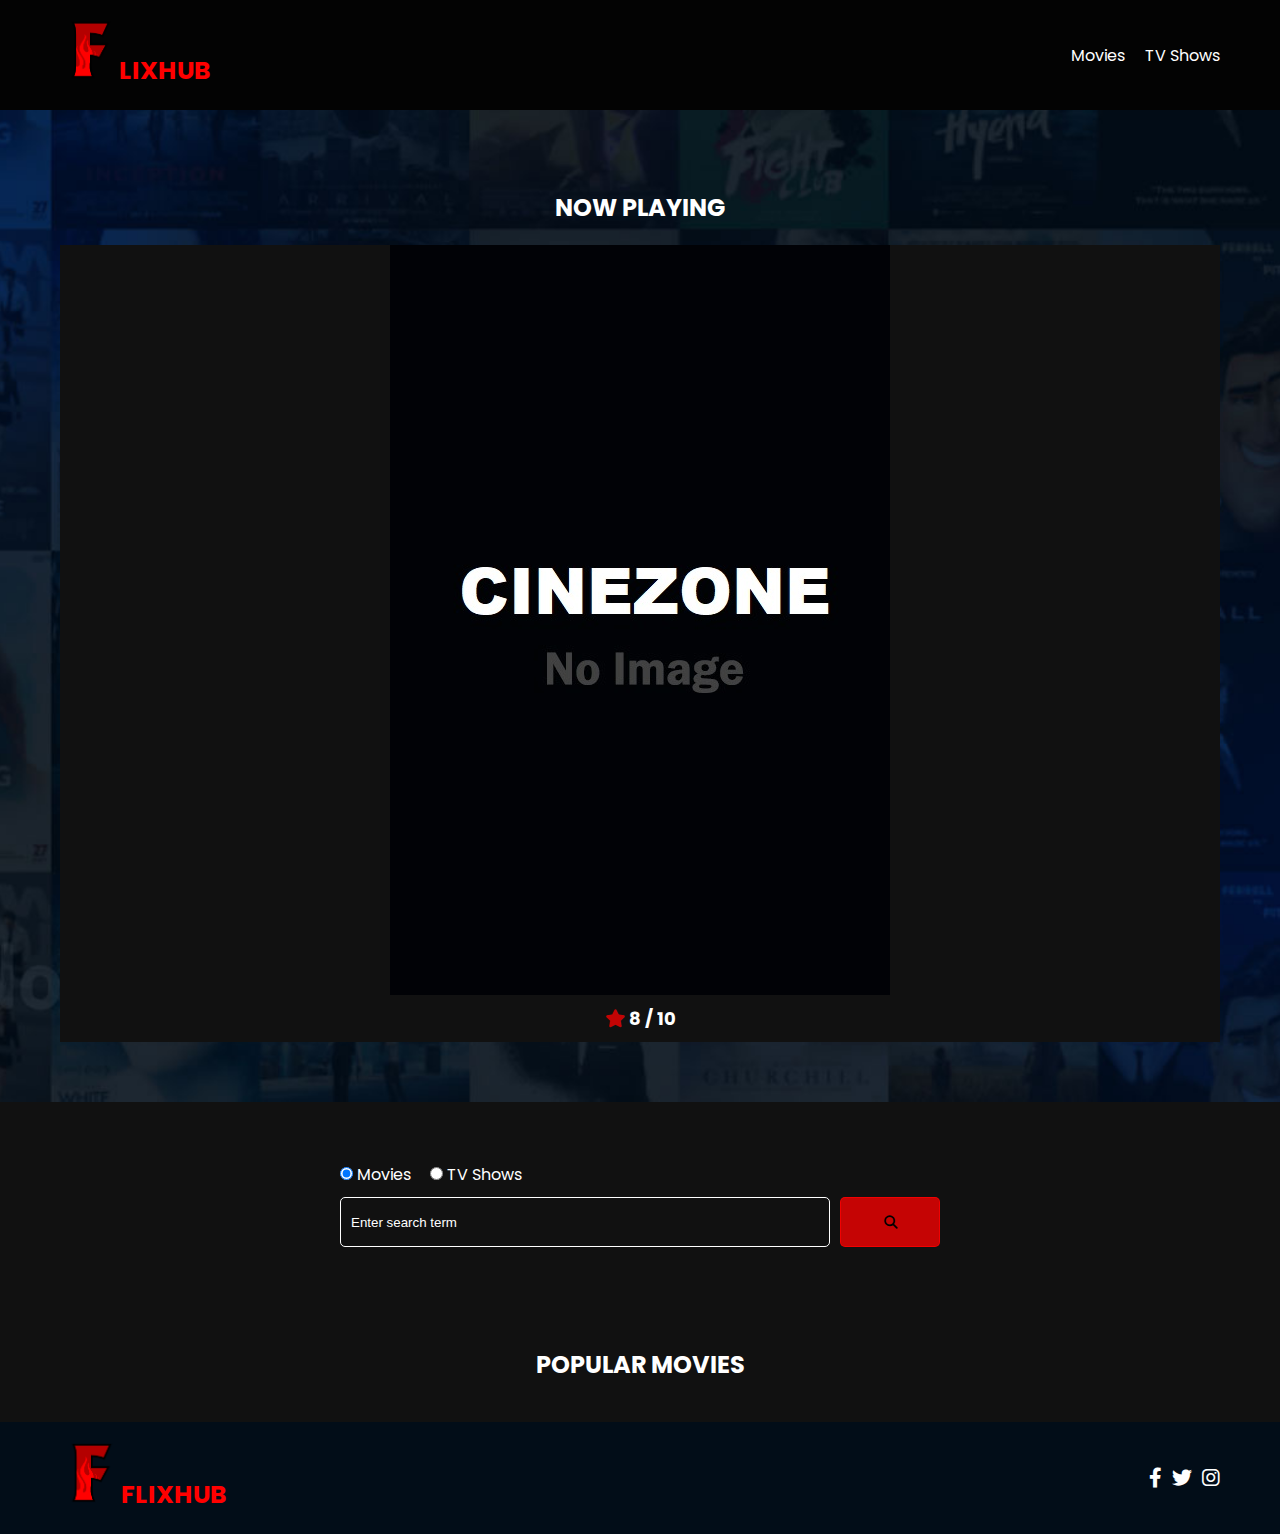
==== index.html @ c8f46c6d "flixhub" ====
<!DOCTYPE html>
<html lang="en">
  <head>
    <meta charset="UTF-8" />
    <meta http-equiv="X-UA-Compatible" content="IE=edge" />
    <meta name="viewport" content="width=device-width, initial-scale=1.0" />
    <link href="https://cdn.jsdelivr.net/npm/bootstrap@5.3.0/dist/css/bootstrap.min.css" rel="stylesheet" 
    integrity="sha384-9ndCyUaIbzAi2FUVXJi0CjmCapSmO7SnpJef0486qhLnuZ2cdeRhO02iuK6FUUVM" crossorigin="anonymous">
    <link rel="preconnect" href="https://fonts.googleapis.com" />
    <link rel="preconnect" href="https://fonts.gstatic.com" crossorigin />
    <link
      href="https://fonts.googleapis.com/css2?family=Poppins:wght@300;400;700&display=swap"
      rel="stylesheet"
    />
    <link rel="stylesheet" href="lib/swiper.css" />
    <link rel="stylesheet" href="lib/fontawesome.css" />
    <link rel="stylesheet" href="css/style.css" />
    <link rel="stylesheet" href="css/spinner.css" />
    <script src="lib/swiper.js"></script>
    <script src="js/script.js" defer></script>
    <title>FLIXHUB</title>
  </head>
  <body>
    <header class="main-header">
      <div class="container">
        <div class="logo" id="flixhub"><a href="./"><img src="img/f-red-logo-png-8.png" width="10%">LIXHUB</a></div>
        <nav>
          <ul>
            <li>
              <a class="nav-link" onclick="red()" href="./">Movies</a>
            </li>
            <li>
              <a class="nav-link" href="./shows.html">TV Shows</a>
            </li>
          </ul>
        </nav>
      </div>
    </header>

    <!-- Now Playing Section -->
    <section class="now-playing">
      <h2>Now Playing</h2>
      <div class="swiper">
        <div class="swiper-wrapper">
          <div class="swiper-slide">
            <a href="movie-details.html?id=1">
              <img
                src="./images/no-image.jpg"
                alt="Movie Title"
              />
            </a>
            <h4 class="swiper-rating">
              <i class="fas fa-star text-secondary"></i> 8 / 10
            </h4>
          </div>
        </div>
      </div>
    </section>

    <!-- Search Movies -->
    <section class="search">
      <div class="container">
        <div id="alert"></div>
        <form action="./search.html" class="search-form">
          <!-- movies and shows radio box -->
          <div class="search-radio">
            <input type="radio" id="movie" name="type" value="movie" checked />
            <label for="movies">Movies</label>
            <input type="radio" id="tv" name="type" value="tv" />
            <label for="shows">TV Shows</label>
          </div>
          <div class="search-flex">
            <input
              type="text"
              name="search-term"
              id="search-term"
              placeholder="Enter search term"
            />
            <button class="btn text-white" type="submit">
              <i class="fas fa-search"></i>
            </button>
          </div>
        </form>
      </div>
    </section>

    <!-- Popular Movies -->
    <section class="container">
      <h2>Popular Movies</h2>
      <div id="popular-movies" class="grid">
        <!-- <div class="card">
          <a href="movie-details.html?id=1">
            <img
              src="./images/no-image.jpg"
              class="card-img-top"
              alt="Movie Title"
            />
          </a>
          <div class="card-body">
            <h5 class="card-title">Movie Title</h5>
            <p class="card-text">
              <small class="">Release: XX/XX/XXXX</small>
            </p>
          </div>
        </div>
        <div class="card">
          <a href="movie-details.html?id=1">
            <img
              src="./images/no-image.jpg"
              class="card-img-top"
              alt="Movie Title"
            />
          </a>
          <div class="card-body">
            <h5 class="card-title">Movie Title</h5>
            <p class="card-text">
              <small class="">Release: XX/XX/XXXX</small>
            </p>
          </div>
        </div>
        <div class="card">
          <a href="movie-details.html?id=1">
            <img
              src="./images/no-image.jpg"
              class="card-img-top"
              alt="Movie Title"
            />
          </a>
          <div class="card-body">
            <h5 class="card-title">Movie Title</h5>
            <p class="card-text">
              <small class="">Release: XX/XX/XXXX</small>
            </p>
          </div>
        </div>
        <div class="card">
          <a href="movie-details.html?id=1">
            <img
              src="./images/no-image.jpg"
              class="card-img-top"
              alt="Movie Title"
            />
          </a>
          <div class="card-body">
            <h5 class="card-title">Movie Title</h5>
            <p class="card-text">
              <small class="">Release: XX/XX/XXXX</small>
            </p>
          </div>
        </div>
        <div class="card">
          <a href="movie-details.html?id=1">
            <img
              src="./images/no-image.jpg"
              class="card-img-top"
              alt="Movie Title"
            />
          </a>
          <div class="card-body">
            <h5 class="card-title">Movie Title</h5>
            <p class="card-text">
              <small class="">Release: XX/XX/XXXX</small>
            </p>
          </div>
        </div>
        <div class="card">
          <a href="movie-details.html?id=1">
            <img
              src="./images/no-image.jpg"
              class="card-img-top"
              alt="Movie Title"
            />
          </a>
          <div class="card-body">
            <h5 class="card-title">Movie Title</h5>
            <p class="card-text">
              <small class="">Release: XX/XX/XXXX</small>
            </p>
          </div>
        </div>
        <div class="card">
          <a href="movie-details.html?id=1">
            <img
              src="./images/no-image.jpg"
              class="card-img-top"
              alt="Movie Title"
            />
          </a>
          <div class="card-body">
            <h5 class="card-title">Movie Title</h5>
            <p class="card-text">
              <small class="">Release: XX/XX/XXXX</small>
            </p>
          </div>
        </div>
        <div class="card">
          <a href="movie-details.html?id=1">
            <img
              src="./images/no-image.jpg"
              class="card-img-top"
              alt="Movie Title"
            />
          </a>
          <div class="card-body">
            <h5 class="card-title">Movie Title</h5>
            <p class="card-text">
              <small class="">Release: XX/XX/XXXX</small>
            </p>
          </div>
        </div> -->
      </div>
    </section>

    <!-- Footer -->
    <footer class="main-footer bg-black">
      <div class="container">
        <div class="logo"><span><img src="img/f-red-logo-png-8.png" width="10%">FLIXHUB</span></div>
        <div class="social-links">
          <a href="https://www.facebook.com" target="_blank"
            ><i class="fab fa-facebook-f"></i
          ></a>
          <a href="https://www.twitter.com" target="_blank"
            ><i class="fab fa-twitter"></i
          ></a>
          <a href="https://www.instagram.com" target="_blank"
            ><i class="fab fa-instagram"></i
          ></a>
        </div>
      </div>
    </footer>

    <div class="spinner"></div>
    <!-- <div class="spinner show"></div> -->
  </body>
</html>
---- css/style.css ----
*,
*::before,
*::after {
  box-sizing: border-box;
  padding: 0;
  margin: 0;
}

:root {
  /* --color-primary: #020d18; */
  /* --color-primary: rgb(34, 34, 34); */
  --color-primary: rgb(17, 17, 17);
  /* --color-secondary: #f1c40f; */
  --color-secondary: #ff0000c1;
}

body {
  font-family: 'Poppins', sans-serif;
  font-size: 16px;
  background: var(--color-primary);
  color: #fff;
  overflow-x: hidden;
}

#flixhub a {
  color: #ff0000;
}

a {
  color: white;
  text-decoration: none;
}


ul {
  list-style: none;
}

.text-primary {
  color: var(--color-secondary);
}

.text-secondary {
  color: var(--color-secondary);
}

.active {
  color: var(--color-secondary);
  font-weight: 700;
}

.back {
  margin-top: 30px;
}

.btn {
  display: inline-block;
  padding: 0.5rem 1rem;
  border: 1px solid var(--color-secondary);
  border-radius: 5px;
  color: #fff;
  cursor: pointer;
  background: transparent;
  transition: all 0.3s ease-in-out;
}

.btn:hover {
  background: var(--color-secondary);
  color: #000;
  border: 1px solid red;
}

.btn:disabled {
  border-color: #ccc;
  cursor: not-allowed;
}

.btn:disabled:hover {
  background: transparent;
  color: #fff;
}

.container {
  max-width: 1200px;
  width: 100%;
  margin: 0 auto;
  padding: 0 20px;
}

.main-header .container {
  display: flex;
  justify-content: space-between;
  align-items: center;
  padding: 0 20px;
}

.main-header {
  padding: 20px 0;
  background: rgba(0, 0, 0, 0.8);
}

.main-header .logo {
  color: #fff;
  font-size: 25px;
  font-weight: 700;
  text-transform: uppercase;
}

.main-header ul {
  display: flex;
}

.main-header ul li {
  margin-left: 20px;
}

.main-header ul li a {
  font-size: 16px;
}

.main-header ul li a:hover {
  color: var(--color-secondary);
}

/* Grid */
.grid {
  display: grid;
  grid-template-columns: repeat(auto-fit, minmax(250px, 1fr));
  grid-gap: 20px;
}

/* Card */
.card {
  /* background: #04376b; */
  background: rgb(0, 0, 0);
  padding: 5px;
  border: none;
}

.card img {
  width: 100%;
}

.card-body {
  padding: 10px;
  font-size: 20px;
  background: #121111da;
}

.card-title {
  color:#ff0000;
}

.card:hover {
  transform: scale(1.05);
  transition: all 0.5s ease-in-out;
  /* background: #0a4b8f; */
  background: #ff0000;
}

small {
  color: #ffffffa4;
}

/* Footer */
.main-footer {
  background: #020d18;
  padding: 20px 0;
  margin-top: 20px;
}

.main-footer .container {
  display: flex;
  justify-content: space-between;
  align-items: center;
}

.main-footer .container .logo {
  color: #fff;
  font-size: 25px;
  font-weight: 700;
  text-transform: uppercase;
}

.main-footer .container .social-links {
  display: flex;
  font-size: 20px;
}

.main-footer .container .social-links a {
  margin-left: 10px;
  color: #fff;
}

.main-footer .container .social-links a:hover {
  color: var(--color-secondary);
}

/* Section: Now Playing */

section.now-playing {
  padding: 60px;
  background: url(../images/showcase-bg.jpg) no-repeat center center/cover;
}

section h2 {
  margin: 20px 0;
  text-align: center;
  text-transform: uppercase;
}

/* Slider */
.swiper {
  width: 100%;
  height: 50%;
}

.swiper-slide {
  text-align: center;
  font-size: 18px;
  background: var(--color-primary);
  display: flex;
  flex-direction: column;
  justify-content: center;
  align-items: center;
}

.swiper-slide img {
  display: block;
  width: 100%;
  height: 100%;
  object-fit: cover;
}

.swiper-rating {
  padding: 10px;
}

/* Movie Details */
.details-top {
  display: flex;
  justify-content: space-between;
  align-items: center;
  margin: 50px 0 30px;
}

.details-top img {
  width: 400px;
  height: 100%;
  margin-right: 60px;
  object-fit: cover;
}

.details-top p {
  margin: 20px 0;
}

.details-top .btn {
  margin-top: 20px;
}

.details-bottom {
}

.details-bottom li {
  margin: 15px 0;
  padding-bottom: 8px;
  border-bottom: 1px solid #fff;
  border-color: rgba(255, 255, 255, 0.1);
}

/* Search */
.search {
  padding: 60px;
  margin-bottom: 40px;
}

.search .container {
  display: flex;
  justify-content: center;
  align-items: center;
  flex-direction: column;
}

.search .container h2 {
  margin-bottom: 20px;
}

.search .container form {
  width: 100%;
  max-width: 600px;
}

.search-radio label {
  margin-right: 15px;
}

.search-flex {
  display: flex;
  justify-content: space-between;
  align-items: center;
  margin-top: 10px;
}

.search .container form input[type='text'] {
  flex: 6;
  width: 100%;
  height: 50px;
  padding: 10px;
  margin-right: 10px;
  border: 1px solid #fff;
  border-radius: 5px;
  background: transparent;
  color: #fff;
}

.search .container form input[type='text']::placeholder {
  color: #fff;
}

.search .container form input[type='text']:focus {
  outline: none;
}

.search .container form button {
  flex: 1;
  display: block;
  width: 100%;
  padding: 10px;
  border-radius: 5px;
  height: 50px;
  cursor: pointer;
  background: var(--color-secondary);
  color: #000;
}

.search .container form button:hover {
  background: transparent;
  color: #fff;
}

.pagination {
  margin-top: 20px;
}

.page-counter {
  margin-top: 10px;
}

/* Alert */
.alert {
  background: red;
  padding: 10px 20px;
  margin-bottom: 20px;
  border-radius: 5px;
}

.alert-success {
  background: green;
}

.alert-error {
  background: red;
}
.logo span{
  color: #ff0000;
}
---- css/spinner.css ----
/* Spinner From: https://codepen.io/tbrownvisuals/pen/edGYvx */
.spinner {
  position: fixed;
  z-index: 999;
  height: 2em;
  width: 2em;
  overflow: show;
  margin: auto;
  top: 0;
  left: 0;
  bottom: 0;
  right: 0;
  display: none;
}

.show {
  display: block;
}

/* Transparent Overlay */
.spinner:before {
  content: '';
  display: block;
  position: fixed;
  top: 0;
  left: 0;
  width: 100%;
  height: 100%;
  background: radial-gradient(rgba(20, 20, 20, 0.8), rgba(0, 0, 0, 0.8));

  background: -webkit-radial-gradient(
    rgba(20, 20, 20, 0.8),
    rgba(0, 0, 0, 0.8)
  );
}

/* :not(:required) hides these rules from IE9 and below */
.spinner:not(:required) {
  /* hide "loading..." text */
  font: 0/0 a;
  color: transparent;
  text-shadow: none;
  background-color: transparent;
  border: 0;
}

.spinner:not(:required):after {
  content: '';
  display: block;
  font-size: 10px;
  width: 1em;
  height: 1em;
  margin-top: -0.5em;
  -webkit-animation: spinner 150ms infinite linear;
  -moz-animation: spinner 150ms infinite linear;
  -ms-animation: spinner 150ms infinite linear;
  -o-animation: spinner 150ms infinite linear;
  animation: spinner 150ms infinite linear;
  border-radius: 0.5em;
  -webkit-box-shadow: rgba(255, 255, 255, 0.75) 1.5em 0 0 0,
    rgba(255, 255, 255, 0.75) 1.1em 1.1em 0 0,
    rgba(255, 255, 255, 0.75) 0 1.5em 0 0,
    rgba(255, 255, 255, 0.75) -1.1em 1.1em 0 0,
    rgba(255, 255, 255, 0.75) -1.5em 0 0 0,
    rgba(255, 255, 255, 0.75) -1.1em -1.1em 0 0,
    rgba(255, 255, 255, 0.75) 0 -1.5em 0 0,
    rgba(255, 255, 255, 0.75) 1.1em -1.1em 0 0;
  box-shadow: rgba(255, 255, 255, 0.75) 1.5em 0 0 0,
    rgba(255, 255, 255, 0.75) 1.1em 1.1em 0 0,
    rgba(255, 255, 255, 0.75) 0 1.5em 0 0,
    rgba(255, 255, 255, 0.75) -1.1em 1.1em 0 0,
    rgba(255, 255, 255, 0.75) -1.5em 0 0 0,
    rgba(255, 255, 255, 0.75) -1.1em -1.1em 0 0,
    rgba(255, 255, 255, 0.75) 0 -1.5em 0 0,
    rgba(255, 255, 255, 0.75) 1.1em -1.1em 0 0;
}

/* Animation */

@-webkit-keyframes spinner {
  0% {
    -webkit-transform: rotate(0deg);
    -moz-transform: rotate(0deg);
    -ms-transform: rotate(0deg);
    -o-transform: rotate(0deg);
    transform: rotate(0deg);
  }
  100% {
    -webkit-transform: rotate(360deg);
    -moz-transform: rotate(360deg);
    -ms-transform: rotate(360deg);
    -o-transform: rotate(360deg);
    transform: rotate(360deg);
  }
}
@-moz-keyframes spinner {
  0% {
    -webkit-transform: rotate(0deg);
    -moz-transform: rotate(0deg);
    -ms-transform: rotate(0deg);
    -o-transform: rotate(0deg);
    transform: rotate(0deg);
  }
  100% {
    -webkit-transform: rotate(360deg);
    -moz-transform: rotate(360deg);
    -ms-transform: rotate(360deg);
    -o-transform: rotate(360deg);
    transform: rotate(360deg);
  }
}
@-o-keyframes spinner {
  0% {
    -webkit-transform: rotate(0deg);
    -moz-transform: rotate(0deg);
    -ms-transform: rotate(0deg);
    -o-transform: rotate(0deg);
    transform: rotate(0deg);
  }
  100% {
    -webkit-transform: rotate(360deg);
    -moz-transform: rotate(360deg);
    -ms-transform: rotate(360deg);
    -o-transform: rotate(360deg);
    transform: rotate(360deg);
  }
}
@keyframes spinner {
  0% {
    -webkit-transform: rotate(0deg);
    -moz-transform: rotate(0deg);
    -ms-transform: rotate(0deg);
    -o-transform: rotate(0deg);
    transform: rotate(0deg);
  }
  100% {
    -webkit-transform: rotate(360deg);
    -moz-transform: rotate(360deg);
    -ms-transform: rotate(360deg);
    -o-transform: rotate(360deg);
    transform: rotate(360deg);
  }
}
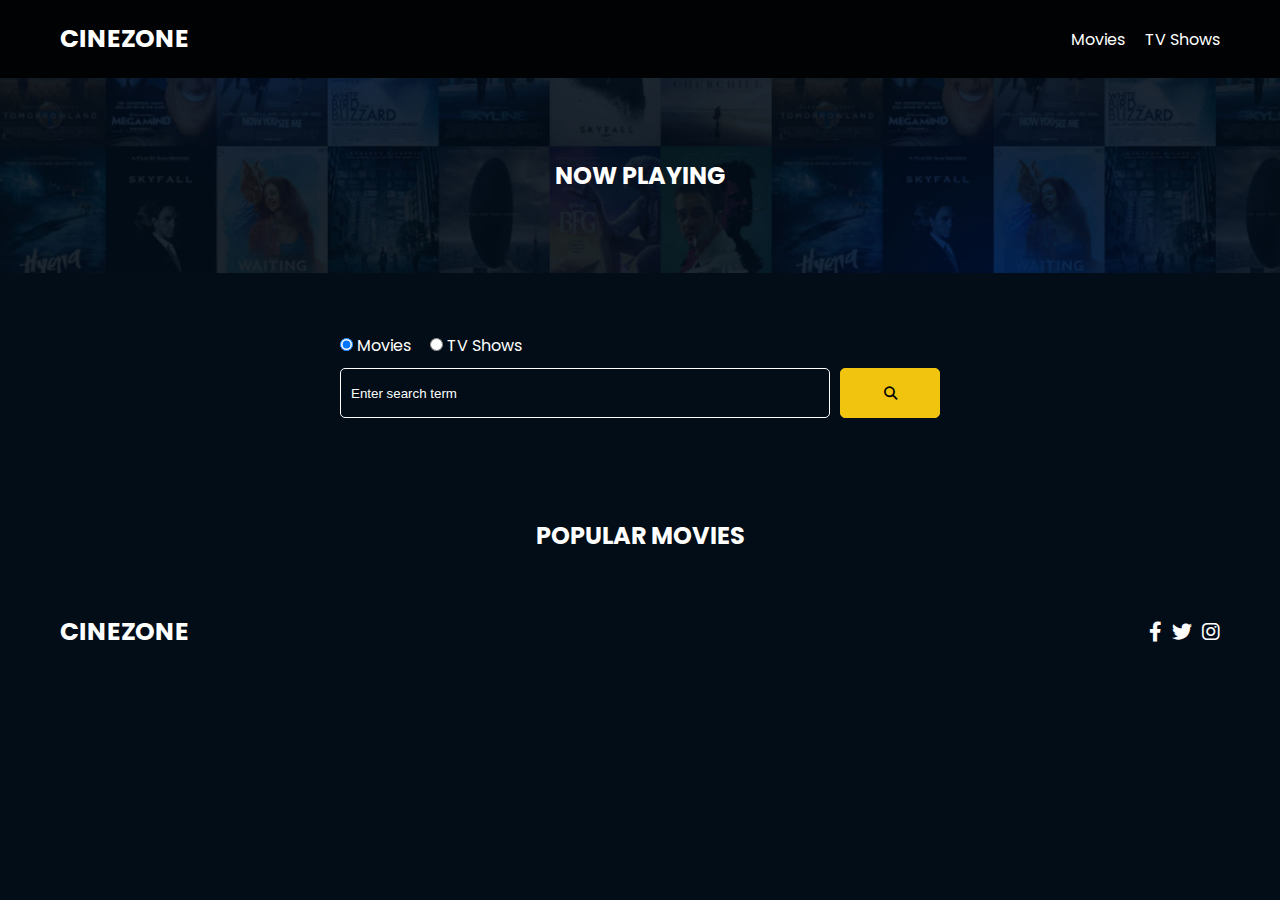
==== commit be676173: "First Commit" ====
--- a/index.html
+++ b/index.html
@@ -4,8 +4,6 @@
     <meta charset="UTF-8" />
     <meta http-equiv="X-UA-Compatible" content="IE=edge" />
     <meta name="viewport" content="width=device-width, initial-scale=1.0" />
-    <link href="https://cdn.jsdelivr.net/npm/bootstrap@5.3.0/dist/css/bootstrap.min.css" rel="stylesheet" 
-    integrity="sha384-9ndCyUaIbzAi2FUVXJi0CjmCapSmO7SnpJef0486qhLnuZ2cdeRhO02iuK6FUUVM" crossorigin="anonymous">
     <link rel="preconnect" href="https://fonts.googleapis.com" />
     <link rel="preconnect" href="https://fonts.gstatic.com" crossorigin />
     <link
@@ -18,16 +16,16 @@
     <link rel="stylesheet" href="css/spinner.css" />
     <script src="lib/swiper.js"></script>
     <script src="js/script.js" defer></script>
-    <title>FLIXHUB</title>
+    <title>CINEZONE</title>
   </head>
   <body>
     <header class="main-header">
       <div class="container">
-        <div class="logo" id="flixhub"><a href="./"><img src="img/f-red-logo-png-8.png" width="10%">LIXHUB</a></div>
+        <div class="logo"><a href="./">CINEZONE</a></div>
         <nav>
           <ul>
             <li>
-              <a class="nav-link" onclick="red()" href="./">Movies</a>
+              <a class="nav-link" href="./">Movies</a>
             </li>
             <li>
               <a class="nav-link" href="./shows.html">TV Shows</a>
@@ -42,7 +40,7 @@
       <h2>Now Playing</h2>
       <div class="swiper">
         <div class="swiper-wrapper">
-          <div class="swiper-slide">
+          <!-- <div class="swiper-slide">
             <a href="movie-details.html?id=1">
               <img
                 src="./images/no-image.jpg"
@@ -52,7 +50,7 @@
             <h4 class="swiper-rating">
               <i class="fas fa-star text-secondary"></i> 8 / 10
             </h4>
-          </div>
+          </div> -->
         </div>
       </div>
     </section>
@@ -76,7 +74,7 @@
               id="search-term"
               placeholder="Enter search term"
             />
-            <button class="btn text-white" type="submit">
+            <button class="btn" type="submit">
               <i class="fas fa-search"></i>
             </button>
           </div>
@@ -99,112 +97,112 @@
           <div class="card-body">
             <h5 class="card-title">Movie Title</h5>
             <p class="card-text">
-              <small class="">Release: XX/XX/XXXX</small>
-            </p>
-          </div>
-        </div>
-        <div class="card">
-          <a href="movie-details.html?id=1">
-            <img
-              src="./images/no-image.jpg"
-              class="card-img-top"
-              alt="Movie Title"
-            />
-          </a>
-          <div class="card-body">
-            <h5 class="card-title">Movie Title</h5>
-            <p class="card-text">
-              <small class="">Release: XX/XX/XXXX</small>
-            </p>
-          </div>
-        </div>
-        <div class="card">
-          <a href="movie-details.html?id=1">
-            <img
-              src="./images/no-image.jpg"
-              class="card-img-top"
-              alt="Movie Title"
-            />
-          </a>
-          <div class="card-body">
-            <h5 class="card-title">Movie Title</h5>
-            <p class="card-text">
-              <small class="">Release: XX/XX/XXXX</small>
-            </p>
-          </div>
-        </div>
-        <div class="card">
-          <a href="movie-details.html?id=1">
-            <img
-              src="./images/no-image.jpg"
-              class="card-img-top"
-              alt="Movie Title"
-            />
-          </a>
-          <div class="card-body">
-            <h5 class="card-title">Movie Title</h5>
-            <p class="card-text">
-              <small class="">Release: XX/XX/XXXX</small>
-            </p>
-          </div>
-        </div>
-        <div class="card">
-          <a href="movie-details.html?id=1">
-            <img
-              src="./images/no-image.jpg"
-              class="card-img-top"
-              alt="Movie Title"
-            />
-          </a>
-          <div class="card-body">
-            <h5 class="card-title">Movie Title</h5>
-            <p class="card-text">
-              <small class="">Release: XX/XX/XXXX</small>
-            </p>
-          </div>
-        </div>
-        <div class="card">
-          <a href="movie-details.html?id=1">
-            <img
-              src="./images/no-image.jpg"
-              class="card-img-top"
-              alt="Movie Title"
-            />
-          </a>
-          <div class="card-body">
-            <h5 class="card-title">Movie Title</h5>
-            <p class="card-text">
-              <small class="">Release: XX/XX/XXXX</small>
-            </p>
-          </div>
-        </div>
-        <div class="card">
-          <a href="movie-details.html?id=1">
-            <img
-              src="./images/no-image.jpg"
-              class="card-img-top"
-              alt="Movie Title"
-            />
-          </a>
-          <div class="card-body">
-            <h5 class="card-title">Movie Title</h5>
-            <p class="card-text">
-              <small class="">Release: XX/XX/XXXX</small>
-            </p>
-          </div>
-        </div>
-        <div class="card">
-          <a href="movie-details.html?id=1">
-            <img
-              src="./images/no-image.jpg"
-              class="card-img-top"
-              alt="Movie Title"
-            />
-          </a>
-          <div class="card-body">
-            <h5 class="card-title">Movie Title</h5>
-            <p class="card-text">
-              <small class="">Release: XX/XX/XXXX</small>
+              <small class="text-muted">Release: XX/XX/XXXX</small>
+            </p>
+          </div>
+        </div>
+        <div class="card">
+          <a href="movie-details.html?id=1">
+            <img
+              src="./images/no-image.jpg"
+              class="card-img-top"
+              alt="Movie Title"
+            />
+          </a>
+          <div class="card-body">
+            <h5 class="card-title">Movie Title</h5>
+            <p class="card-text">
+              <small class="text-muted">Release: XX/XX/XXXX</small>
+            </p>
+          </div>
+        </div>
+        <div class="card">
+          <a href="movie-details.html?id=1">
+            <img
+              src="./images/no-image.jpg"
+              class="card-img-top"
+              alt="Movie Title"
+            />
+          </a>
+          <div class="card-body">
+            <h5 class="card-title">Movie Title</h5>
+            <p class="card-text">
+              <small class="text-muted">Release: XX/XX/XXXX</small>
+            </p>
+          </div>
+        </div>
+        <div class="card">
+          <a href="movie-details.html?id=1">
+            <img
+              src="./images/no-image.jpg"
+              class="card-img-top"
+              alt="Movie Title"
+            />
+          </a>
+          <div class="card-body">
+            <h5 class="card-title">Movie Title</h5>
+            <p class="card-text">
+              <small class="text-muted">Release: XX/XX/XXXX</small>
+            </p>
+          </div>
+        </div>
+        <div class="card">
+          <a href="movie-details.html?id=1">
+            <img
+              src="./images/no-image.jpg"
+              class="card-img-top"
+              alt="Movie Title"
+            />
+          </a>
+          <div class="card-body">
+            <h5 class="card-title">Movie Title</h5>
+            <p class="card-text">
+              <small class="text-muted">Release: XX/XX/XXXX</small>
+            </p>
+          </div>
+        </div>
+        <div class="card">
+          <a href="movie-details.html?id=1">
+            <img
+              src="./images/no-image.jpg"
+              class="card-img-top"
+              alt="Movie Title"
+            />
+          </a>
+          <div class="card-body">
+            <h5 class="card-title">Movie Title</h5>
+            <p class="card-text">
+              <small class="text-muted">Release: XX/XX/XXXX</small>
+            </p>
+          </div>
+        </div>
+        <div class="card">
+          <a href="movie-details.html?id=1">
+            <img
+              src="./images/no-image.jpg"
+              class="card-img-top"
+              alt="Movie Title"
+            />
+          </a>
+          <div class="card-body">
+            <h5 class="card-title">Movie Title</h5>
+            <p class="card-text">
+              <small class="text-muted">Release: XX/XX/XXXX</small>
+            </p>
+          </div>
+        </div>
+        <div class="card">
+          <a href="movie-details.html?id=1">
+            <img
+              src="./images/no-image.jpg"
+              class="card-img-top"
+              alt="Movie Title"
+            />
+          </a>
+          <div class="card-body">
+            <h5 class="card-title">Movie Title</h5>
+            <p class="card-text">
+              <small class="text-muted">Release: XX/XX/XXXX</small>
             </p>
           </div>
         </div> -->
@@ -212,9 +210,9 @@
     </section>
 
     <!-- Footer -->
-    <footer class="main-footer bg-black">
+    <footer class="main-footer">
       <div class="container">
-        <div class="logo"><span><img src="img/f-red-logo-png-8.png" width="10%">FLIXHUB</span></div>
+        <div class="logo"><span>CINEZONE</span></div>
         <div class="social-links">
           <a href="https://www.facebook.com" target="_blank"
             ><i class="fab fa-facebook-f"></i
--- a/css/style.css
+++ b/css/style.css
@@ -7,11 +7,8 @@
 }
 
 :root {
-  /* --color-primary: #020d18; */
-  /* --color-primary: rgb(34, 34, 34); */
-  --color-primary: rgb(17, 17, 17);
-  /* --color-secondary: #f1c40f; */
-  --color-secondary: #ff0000c1;
+  --color-primary: #020d18;
+  --color-secondary: #f1c40f;
 }
 
 body {
@@ -22,15 +19,10 @@
   overflow-x: hidden;
 }
 
-#flixhub a {
-  color: #ff0000;
-}
-
 a {
-  color: white;
+  color: #fff;
   text-decoration: none;
 }
-
 
 ul {
   list-style: none;
@@ -67,7 +59,6 @@
 .btn:hover {
   background: var(--color-secondary);
   color: #000;
-  border: 1px solid red;
 }
 
 .btn:disabled {
@@ -131,10 +122,8 @@
 
 /* Card */
 .card {
-  /* background: #04376b; */
-  background: rgb(0, 0, 0);
+  background: #04376b;
   padding: 5px;
-  border: none;
 }
 
 .card img {
@@ -144,22 +133,12 @@
 .card-body {
   padding: 10px;
   font-size: 20px;
-  background: #121111da;
-}
-
-.card-title {
-  color:#ff0000;
 }
 
 .card:hover {
   transform: scale(1.05);
   transition: all 0.5s ease-in-out;
-  /* background: #0a4b8f; */
-  background: #ff0000;
-}
-
-small {
-  color: #ffffffa4;
+  background: #0a4b8f;
 }
 
 /* Footer */
@@ -362,6 +341,3 @@
 .alert-error {
   background: red;
 }
-.logo span{
-  color: #ff0000;
-}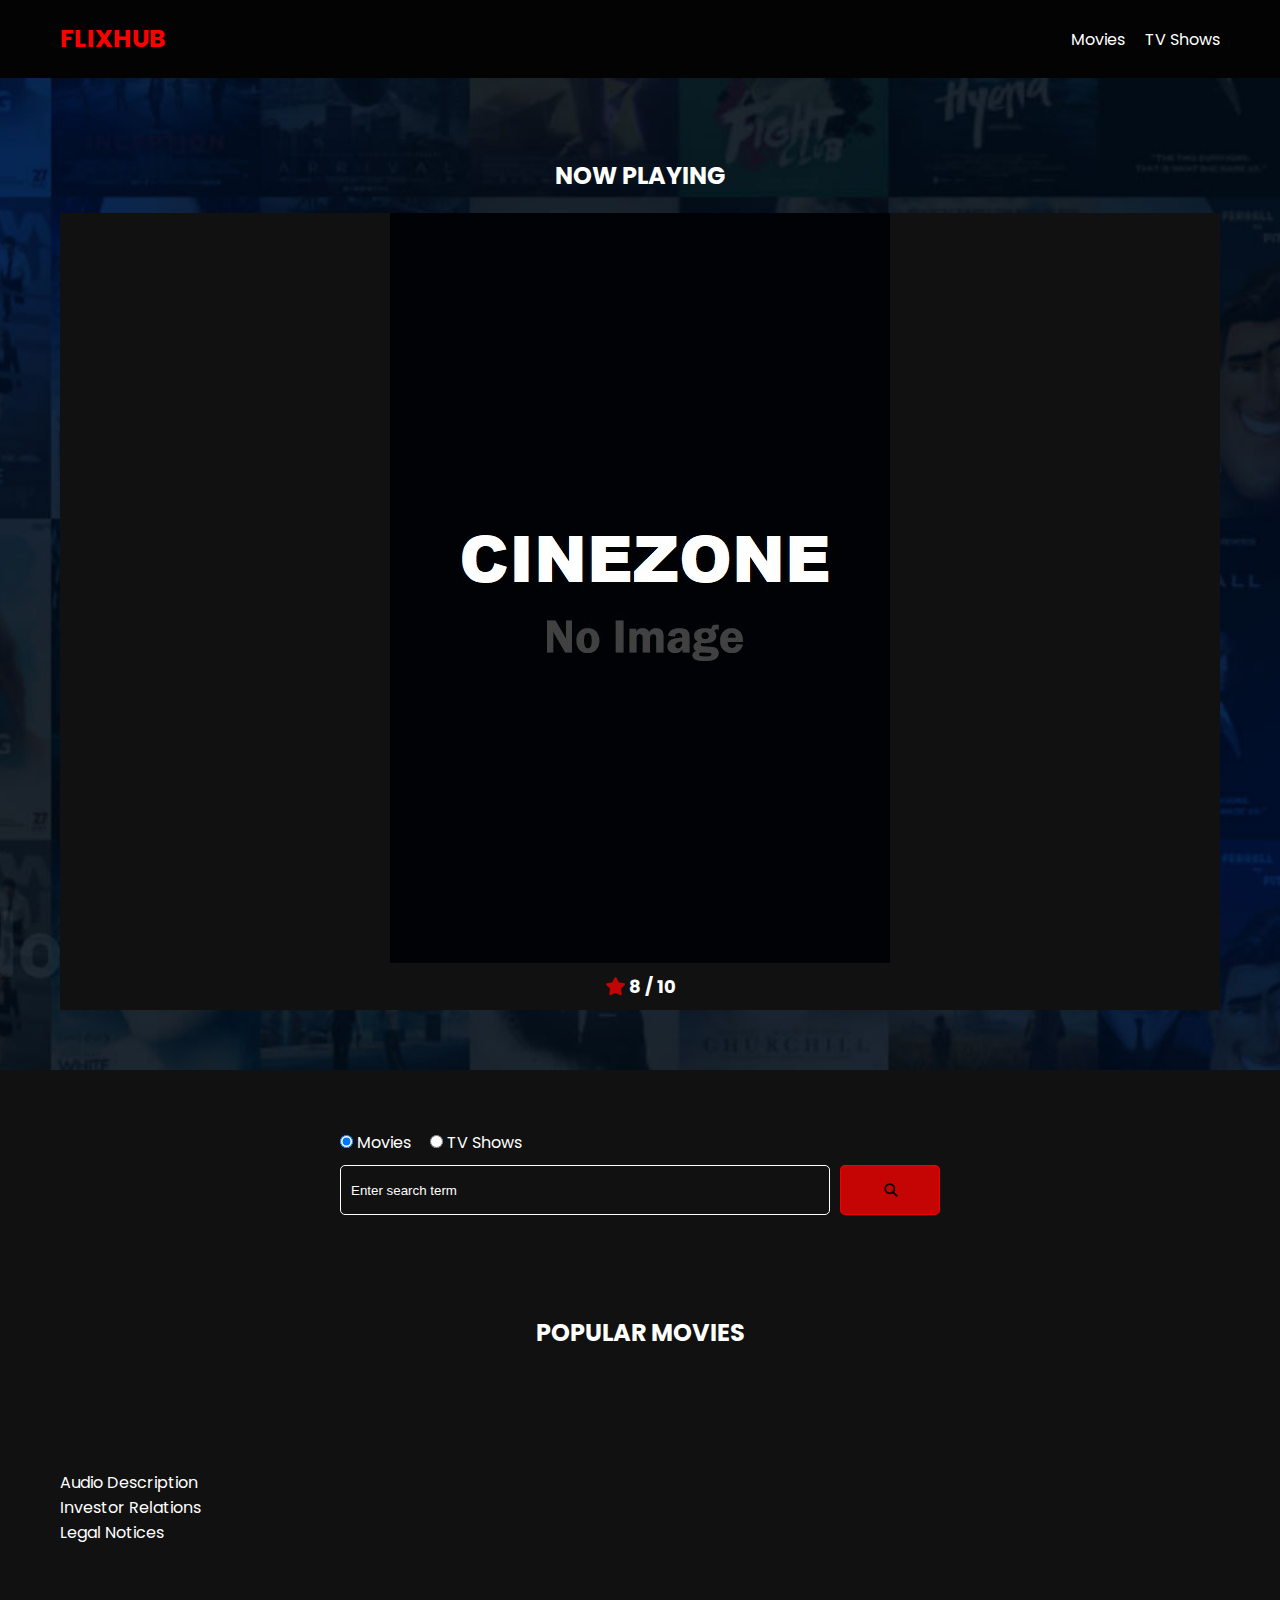
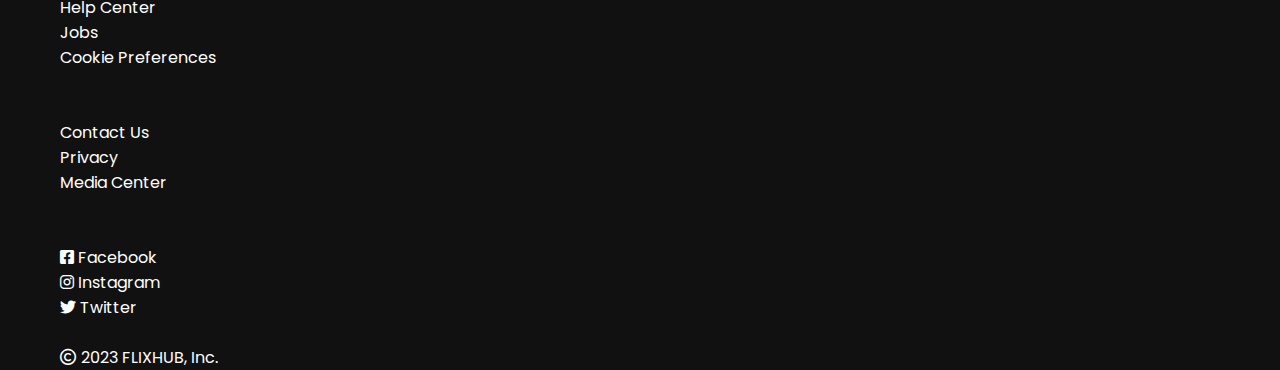
==== commit a8890d97: "flixhub" ====
--- a/index.html
+++ b/index.html
@@ -4,6 +4,8 @@
     <meta charset="UTF-8" />
     <meta http-equiv="X-UA-Compatible" content="IE=edge" />
     <meta name="viewport" content="width=device-width, initial-scale=1.0" />
+    <link href="https://cdn.jsdelivr.net/npm/bootstrap@5.3.0/dist/css/bootstrap.min.css" rel="stylesheet" 
+    integrity="sha384-9ndCyUaIbzAi2FUVXJi0CjmCapSmO7SnpJef0486qhLnuZ2cdeRhO02iuK6FUUVM" crossorigin="anonymous">
     <link rel="preconnect" href="https://fonts.googleapis.com" />
     <link rel="preconnect" href="https://fonts.gstatic.com" crossorigin />
     <link
@@ -16,12 +18,12 @@
     <link rel="stylesheet" href="css/spinner.css" />
     <script src="lib/swiper.js"></script>
     <script src="js/script.js" defer></script>
-    <title>CINEZONE</title>
+    <title>FLIXHUB</title>
   </head>
   <body>
     <header class="main-header">
       <div class="container">
-        <div class="logo"><a href="./">CINEZONE</a></div>
+        <div class="logo" id="flixhub"><a>FLIXHUB</a></div>
         <nav>
           <ul>
             <li>
@@ -40,7 +42,7 @@
       <h2>Now Playing</h2>
       <div class="swiper">
         <div class="swiper-wrapper">
-          <!-- <div class="swiper-slide">
+          <div class="swiper-slide">
             <a href="movie-details.html?id=1">
               <img
                 src="./images/no-image.jpg"
@@ -50,7 +52,7 @@
             <h4 class="swiper-rating">
               <i class="fas fa-star text-secondary"></i> 8 / 10
             </h4>
-          </div> -->
+          </div>
         </div>
       </div>
     </section>
@@ -74,7 +76,7 @@
               id="search-term"
               placeholder="Enter search term"
             />
-            <button class="btn" type="submit">
+            <button class="btn text-white" type="submit">
               <i class="fas fa-search"></i>
             </button>
           </div>
@@ -97,112 +99,112 @@
           <div class="card-body">
             <h5 class="card-title">Movie Title</h5>
             <p class="card-text">
-              <small class="text-muted">Release: XX/XX/XXXX</small>
-            </p>
-          </div>
-        </div>
-        <div class="card">
-          <a href="movie-details.html?id=1">
-            <img
-              src="./images/no-image.jpg"
-              class="card-img-top"
-              alt="Movie Title"
-            />
-          </a>
-          <div class="card-body">
-            <h5 class="card-title">Movie Title</h5>
-            <p class="card-text">
-              <small class="text-muted">Release: XX/XX/XXXX</small>
-            </p>
-          </div>
-        </div>
-        <div class="card">
-          <a href="movie-details.html?id=1">
-            <img
-              src="./images/no-image.jpg"
-              class="card-img-top"
-              alt="Movie Title"
-            />
-          </a>
-          <div class="card-body">
-            <h5 class="card-title">Movie Title</h5>
-            <p class="card-text">
-              <small class="text-muted">Release: XX/XX/XXXX</small>
-            </p>
-          </div>
-        </div>
-        <div class="card">
-          <a href="movie-details.html?id=1">
-            <img
-              src="./images/no-image.jpg"
-              class="card-img-top"
-              alt="Movie Title"
-            />
-          </a>
-          <div class="card-body">
-            <h5 class="card-title">Movie Title</h5>
-            <p class="card-text">
-              <small class="text-muted">Release: XX/XX/XXXX</small>
-            </p>
-          </div>
-        </div>
-        <div class="card">
-          <a href="movie-details.html?id=1">
-            <img
-              src="./images/no-image.jpg"
-              class="card-img-top"
-              alt="Movie Title"
-            />
-          </a>
-          <div class="card-body">
-            <h5 class="card-title">Movie Title</h5>
-            <p class="card-text">
-              <small class="text-muted">Release: XX/XX/XXXX</small>
-            </p>
-          </div>
-        </div>
-        <div class="card">
-          <a href="movie-details.html?id=1">
-            <img
-              src="./images/no-image.jpg"
-              class="card-img-top"
-              alt="Movie Title"
-            />
-          </a>
-          <div class="card-body">
-            <h5 class="card-title">Movie Title</h5>
-            <p class="card-text">
-              <small class="text-muted">Release: XX/XX/XXXX</small>
-            </p>
-          </div>
-        </div>
-        <div class="card">
-          <a href="movie-details.html?id=1">
-            <img
-              src="./images/no-image.jpg"
-              class="card-img-top"
-              alt="Movie Title"
-            />
-          </a>
-          <div class="card-body">
-            <h5 class="card-title">Movie Title</h5>
-            <p class="card-text">
-              <small class="text-muted">Release: XX/XX/XXXX</small>
-            </p>
-          </div>
-        </div>
-        <div class="card">
-          <a href="movie-details.html?id=1">
-            <img
-              src="./images/no-image.jpg"
-              class="card-img-top"
-              alt="Movie Title"
-            />
-          </a>
-          <div class="card-body">
-            <h5 class="card-title">Movie Title</h5>
-            <p class="card-text">
-              <small class="text-muted">Release: XX/XX/XXXX</small>
+              <small class="">Release: XX/XX/XXXX</small>
+            </p>
+          </div>
+        </div>
+        <div class="card">
+          <a href="movie-details.html?id=1">
+            <img
+              src="./images/no-image.jpg"
+              class="card-img-top"
+              alt="Movie Title"
+            />
+          </a>
+          <div class="card-body">
+            <h5 class="card-title">Movie Title</h5>
+            <p class="card-text">
+              <small class="">Release: XX/XX/XXXX</small>
+            </p>
+          </div>
+        </div>
+        <div class="card">
+          <a href="movie-details.html?id=1">
+            <img
+              src="./images/no-image.jpg"
+              class="card-img-top"
+              alt="Movie Title"
+            />
+          </a>
+          <div class="card-body">
+            <h5 class="card-title">Movie Title</h5>
+            <p class="card-text">
+              <small class="">Release: XX/XX/XXXX</small>
+            </p>
+          </div>
+        </div>
+        <div class="card">
+          <a href="movie-details.html?id=1">
+            <img
+              src="./images/no-image.jpg"
+              class="card-img-top"
+              alt="Movie Title"
+            />
+          </a>
+          <div class="card-body">
+            <h5 class="card-title">Movie Title</h5>
+            <p class="card-text">
+              <small class="">Release: XX/XX/XXXX</small>
+            </p>
+          </div>
+        </div>
+        <div class="card">
+          <a href="movie-details.html?id=1">
+            <img
+              src="./images/no-image.jpg"
+              class="card-img-top"
+              alt="Movie Title"
+            />
+          </a>
+          <div class="card-body">
+            <h5 class="card-title">Movie Title</h5>
+            <p class="card-text">
+              <small class="">Release: XX/XX/XXXX</small>
+            </p>
+          </div>
+        </div>
+        <div class="card">
+          <a href="movie-details.html?id=1">
+            <img
+              src="./images/no-image.jpg"
+              class="card-img-top"
+              alt="Movie Title"
+            />
+          </a>
+          <div class="card-body">
+            <h5 class="card-title">Movie Title</h5>
+            <p class="card-text">
+              <small class="">Release: XX/XX/XXXX</small>
+            </p>
+          </div>
+        </div>
+        <div class="card">
+          <a href="movie-details.html?id=1">
+            <img
+              src="./images/no-image.jpg"
+              class="card-img-top"
+              alt="Movie Title"
+            />
+          </a>
+          <div class="card-body">
+            <h5 class="card-title">Movie Title</h5>
+            <p class="card-text">
+              <small class="">Release: XX/XX/XXXX</small>
+            </p>
+          </div>
+        </div>
+        <div class="card">
+          <a href="movie-details.html?id=1">
+            <img
+              src="./images/no-image.jpg"
+              class="card-img-top"
+              alt="Movie Title"
+            />
+          </a>
+          <div class="card-body">
+            <h5 class="card-title">Movie Title</h5>
+            <p class="card-text">
+              <small class="">Release: XX/XX/XXXX</small>
             </p>
           </div>
         </div> -->
@@ -210,9 +212,9 @@
     </section>
 
     <!-- Footer -->
-    <footer class="main-footer">
+    <!-- <footer class="main-footer bg-black">
       <div class="container">
-        <div class="logo"><span>CINEZONE</span></div>
+        <div class="logo"><span>FLIXHUB</span></div>
         <div class="social-links">
           <a href="https://www.facebook.com" target="_blank"
             ><i class="fab fa-facebook-f"></i
@@ -225,8 +227,51 @@
           ></a>
         </div>
       </div>
-    </footer>
-
+    </footer> -->
+    <br>
+    <div class="footer bg-black">
+      <div class="container bg-black text-white">
+          <br>
+          <div class="row">
+              <div class="col-3">
+                <br><br>
+                <a href="#"><p id="footer">Audio Description</p></a>
+                <a href="#"><p id="footer">Investor Relations</p></a>
+                <a href="#"><p id="footer">Legal Notices</p></a>
+              </div>
+              <div class="col-3">
+                <br><br>
+                <a href="#"><p id="footer">Help Center</p></a>
+                <a href="#"><p id="footer">Jobs</p></a>
+                <a href="#"><p id="footer">Cookie Preferences</p></a>
+              </div>
+              <div class="col-3">
+                  <br><br>
+                  <a href="#"><p id="footer">Contact Us</p></a>
+                  <a href="#"><p id="footer">Privacy</p></a>
+                  <a href="#"><p id="footer">Media Center</p></a>
+              </div>
+              <div class="col-3">
+                  <br><br>
+                  <a href="https://www.facebook.com/home.php"><p id="footer"><i class="fa-brands fa-square-facebook"></i> Facebook</p></a>
+                  <a href="https://www.instagram.com/"><p id="footer"><i class="fa-brands fa-instagram"></i> Instagram</p></a>
+                  <a href="https://twitter.com/"><p id="footer"><i class="fa-brands fa-twitter"></i> Twitter</p></a>
+              </div>
+          </div>
+      </div>
+  </div>
+  <div class="footer bg-black">
+      <br>
+      <div class="container bg-black text-white">
+          <form action="">
+              <div class="row">
+                  <div class="col-12">
+                      <p class="text-center"><i class="fa-regular fa-copyright"></i> 2023 FLIXHUB, Inc.</p>
+                  </div>
+              </div>
+          </form>
+      </div>
+  </div>
     <div class="spinner"></div>
     <!-- <div class="spinner show"></div> -->
   </body>
--- a/css/style.css
+++ b/css/style.css
@@ -7,8 +7,15 @@
 }
 
 :root {
-  --color-primary: #020d18;
-  --color-secondary: #f1c40f;
+  /* --color-primary: #020d18; */
+  /* --color-primary: rgb(34, 34, 34); */
+  --color-primary: rgb(17, 17, 17);
+  /* --color-secondary: #f1c40f; */
+  --color-secondary: #ff0000c1;
+}
+
+#star {
+  color: rgb(255, 230, 0);
 }
 
 body {
@@ -19,9 +26,17 @@
   overflow-x: hidden;
 }
 
+#flixhub a {
+  color: #ff0000;
+}
+
 a {
-  color: #fff;
+  color: white;
   text-decoration: none;
+}
+
+#details {
+  color: #c4c4c4;
 }
 
 ul {
@@ -43,6 +58,26 @@
 
 .back {
   margin-top: 30px;
+}
+
+#btn {
+  background-color:  white;
+  color: black;
+  border: none;
+  padding: 10px 30px;
+  text-align: center;
+  text-decoration: none;
+  display: inline-block;
+  font-size: 18px;
+  position: absolute;
+}
+
+#btn:hover{
+  background: #ff0000;
+  color: white;
+  transition: 0.7s;
+  transform: scale(0.9);
+  box-shadow: 0 5px 20px rgba(0, 0, 0, 0.4);
 }
 
 .btn {
@@ -59,6 +94,7 @@
 .btn:hover {
   background: var(--color-secondary);
   color: #000;
+  border: 1px solid red;
 }
 
 .btn:disabled {
@@ -122,7 +158,8 @@
 
 /* Card */
 .card {
-  background: #04376b;
+  /* background: #04376b; */
+  background: rgb(0, 0, 0);
   padding: 5px;
 }
 
@@ -133,12 +170,25 @@
 .card-body {
   padding: 10px;
   font-size: 20px;
+  background: #f0ecec;
+}
+
+.card-title {
+  color: rgb(37, 32, 32);
 }
 
 .card:hover {
+  /* transform: scale(1.05);
+  transition: all 0.5s ease-in-out; */
+  /* background: #0a4b8f; */
+  /* background: #ff0000; */
+  transition: 0.7s;
   transform: scale(1.05);
-  transition: all 0.5s ease-in-out;
-  background: #0a4b8f;
+  box-shadow: 0 5px 20px rgba(0, 0, 0, 0.2);
+}
+
+small {
+  color: #000000a4;
 }
 
 /* Footer */
@@ -341,3 +391,63 @@
 .alert-error {
   background: red;
 }
+.logo span{
+  color: #ff0000;
+}
+
+.main-footer {
+  background: black;
+}
+
+#footer:hover {
+  color: #ff0000;
+}
+
+#prev{
+  background-color:  white;
+  color: black;
+  border: none;
+  padding: 10px 30px;
+  text-align: center;
+  text-decoration: none;
+  display: inline-block;
+  font-size: 18px;
+  position: absolute;
+}
+
+#prev:hover {
+  background: #ff0000;
+  color: white;
+  transition: 0.7s;
+  transform: scale(0.9);
+  box-shadow: 0 5px 20px rgba(0, 0, 0, 0.4);
+}
+
+#next{
+  background-color:  white;
+  color: black;
+  border: none;
+  padding: 10px 30px;
+  text-align: center;
+  text-decoration: none;
+  display: inline-block;
+  font-size: 18px;
+  position: absolute;
+  left: 15%;
+}
+
+#next:hover {
+  background: #ff0000;
+  color: white;
+  transition: 0.7s;
+  transform: scale(0.9);
+  box-shadow: 0 5px 20px rgba(0, 0, 0, 0.4);
+}
+
+#page-counter {
+  left: 17%;
+}
+
+#release {
+  color: #c4c4c4;
+}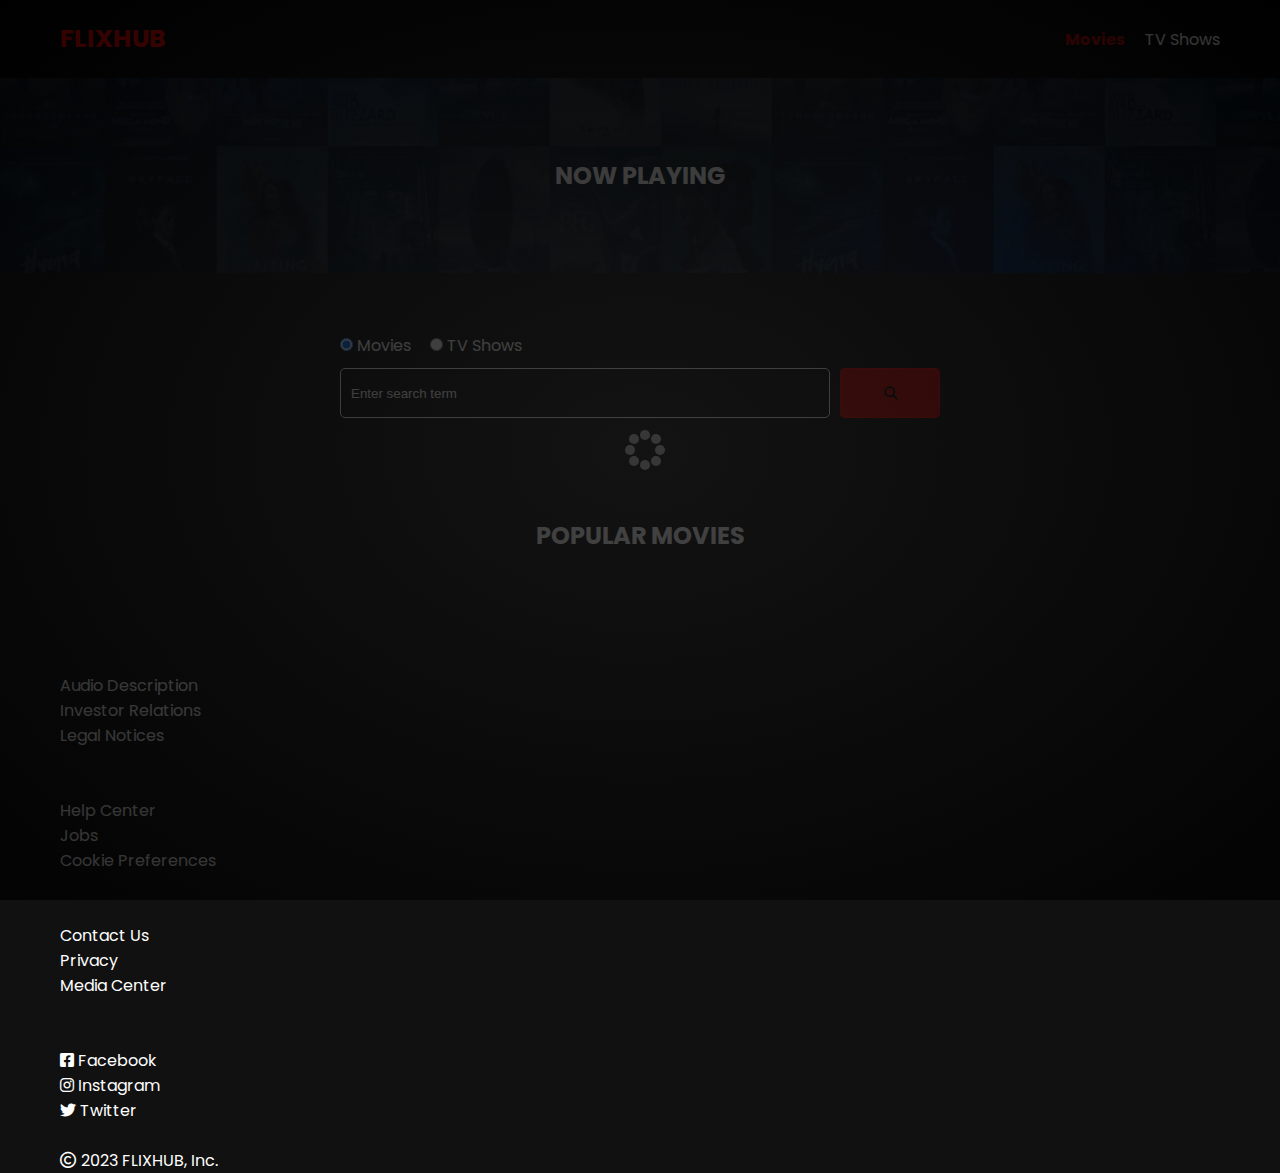
==== commit eeef694e: "Winish" ====
--- a/index.html
+++ b/index.html
@@ -27,7 +27,7 @@
         <nav>
           <ul>
             <li>
-              <a class="nav-link" href="./">Movies</a>
+              <a class="nav-link" href="">Movies</a>
             </li>
             <li>
               <a class="nav-link" href="./shows.html">TV Shows</a>
@@ -42,17 +42,6 @@
       <h2>Now Playing</h2>
       <div class="swiper">
         <div class="swiper-wrapper">
-          <div class="swiper-slide">
-            <a href="movie-details.html?id=1">
-              <img
-                src="./images/no-image.jpg"
-                alt="Movie Title"
-              />
-            </a>
-            <h4 class="swiper-rating">
-              <i class="fas fa-star text-secondary"></i> 8 / 10
-            </h4>
-          </div>
         </div>
       </div>
     </section>
@@ -88,146 +77,11 @@
     <section class="container">
       <h2>Popular Movies</h2>
       <div id="popular-movies" class="grid">
-        <!-- <div class="card">
-          <a href="movie-details.html?id=1">
-            <img
-              src="./images/no-image.jpg"
-              class="card-img-top"
-              alt="Movie Title"
-            />
-          </a>
-          <div class="card-body">
-            <h5 class="card-title">Movie Title</h5>
-            <p class="card-text">
-              <small class="">Release: XX/XX/XXXX</small>
-            </p>
-          </div>
-        </div>
-        <div class="card">
-          <a href="movie-details.html?id=1">
-            <img
-              src="./images/no-image.jpg"
-              class="card-img-top"
-              alt="Movie Title"
-            />
-          </a>
-          <div class="card-body">
-            <h5 class="card-title">Movie Title</h5>
-            <p class="card-text">
-              <small class="">Release: XX/XX/XXXX</small>
-            </p>
-          </div>
-        </div>
-        <div class="card">
-          <a href="movie-details.html?id=1">
-            <img
-              src="./images/no-image.jpg"
-              class="card-img-top"
-              alt="Movie Title"
-            />
-          </a>
-          <div class="card-body">
-            <h5 class="card-title">Movie Title</h5>
-            <p class="card-text">
-              <small class="">Release: XX/XX/XXXX</small>
-            </p>
-          </div>
-        </div>
-        <div class="card">
-          <a href="movie-details.html?id=1">
-            <img
-              src="./images/no-image.jpg"
-              class="card-img-top"
-              alt="Movie Title"
-            />
-          </a>
-          <div class="card-body">
-            <h5 class="card-title">Movie Title</h5>
-            <p class="card-text">
-              <small class="">Release: XX/XX/XXXX</small>
-            </p>
-          </div>
-        </div>
-        <div class="card">
-          <a href="movie-details.html?id=1">
-            <img
-              src="./images/no-image.jpg"
-              class="card-img-top"
-              alt="Movie Title"
-            />
-          </a>
-          <div class="card-body">
-            <h5 class="card-title">Movie Title</h5>
-            <p class="card-text">
-              <small class="">Release: XX/XX/XXXX</small>
-            </p>
-          </div>
-        </div>
-        <div class="card">
-          <a href="movie-details.html?id=1">
-            <img
-              src="./images/no-image.jpg"
-              class="card-img-top"
-              alt="Movie Title"
-            />
-          </a>
-          <div class="card-body">
-            <h5 class="card-title">Movie Title</h5>
-            <p class="card-text">
-              <small class="">Release: XX/XX/XXXX</small>
-            </p>
-          </div>
-        </div>
-        <div class="card">
-          <a href="movie-details.html?id=1">
-            <img
-              src="./images/no-image.jpg"
-              class="card-img-top"
-              alt="Movie Title"
-            />
-          </a>
-          <div class="card-body">
-            <h5 class="card-title">Movie Title</h5>
-            <p class="card-text">
-              <small class="">Release: XX/XX/XXXX</small>
-            </p>
-          </div>
-        </div>
-        <div class="card">
-          <a href="movie-details.html?id=1">
-            <img
-              src="./images/no-image.jpg"
-              class="card-img-top"
-              alt="Movie Title"
-            />
-          </a>
-          <div class="card-body">
-            <h5 class="card-title">Movie Title</h5>
-            <p class="card-text">
-              <small class="">Release: XX/XX/XXXX</small>
-            </p>
-          </div>
-        </div> -->
+      
       </div>
     </section>
 
     <!-- Footer -->
-    <!-- <footer class="main-footer bg-black">
-      <div class="container">
-        <div class="logo"><span>FLIXHUB</span></div>
-        <div class="social-links">
-          <a href="https://www.facebook.com" target="_blank"
-            ><i class="fab fa-facebook-f"></i
-          ></a>
-          <a href="https://www.twitter.com" target="_blank"
-            ><i class="fab fa-twitter"></i
-          ></a>
-          <a href="https://www.instagram.com" target="_blank"
-            ><i class="fab fa-instagram"></i
-          ></a>
-        </div>
-      </div>
-    </footer> -->
     <br>
     <div class="footer bg-black">
       <div class="container bg-black text-white">
--- a/css/style.css
+++ b/css/style.css
@@ -263,6 +263,7 @@
 
 .swiper-rating {
   padding: 10px;
+  user-select: none;
 }
 
 /* Movie Details */
@@ -413,6 +414,7 @@
   display: inline-block;
   font-size: 18px;
   position: absolute;
+  cursor: pointer !important;
 }
 
 #prev:hover {
@@ -433,7 +435,7 @@
   display: inline-block;
   font-size: 18px;
   position: absolute;
-  left: 15%;
+  left: 19%;
 }
 
 #next:hover {
